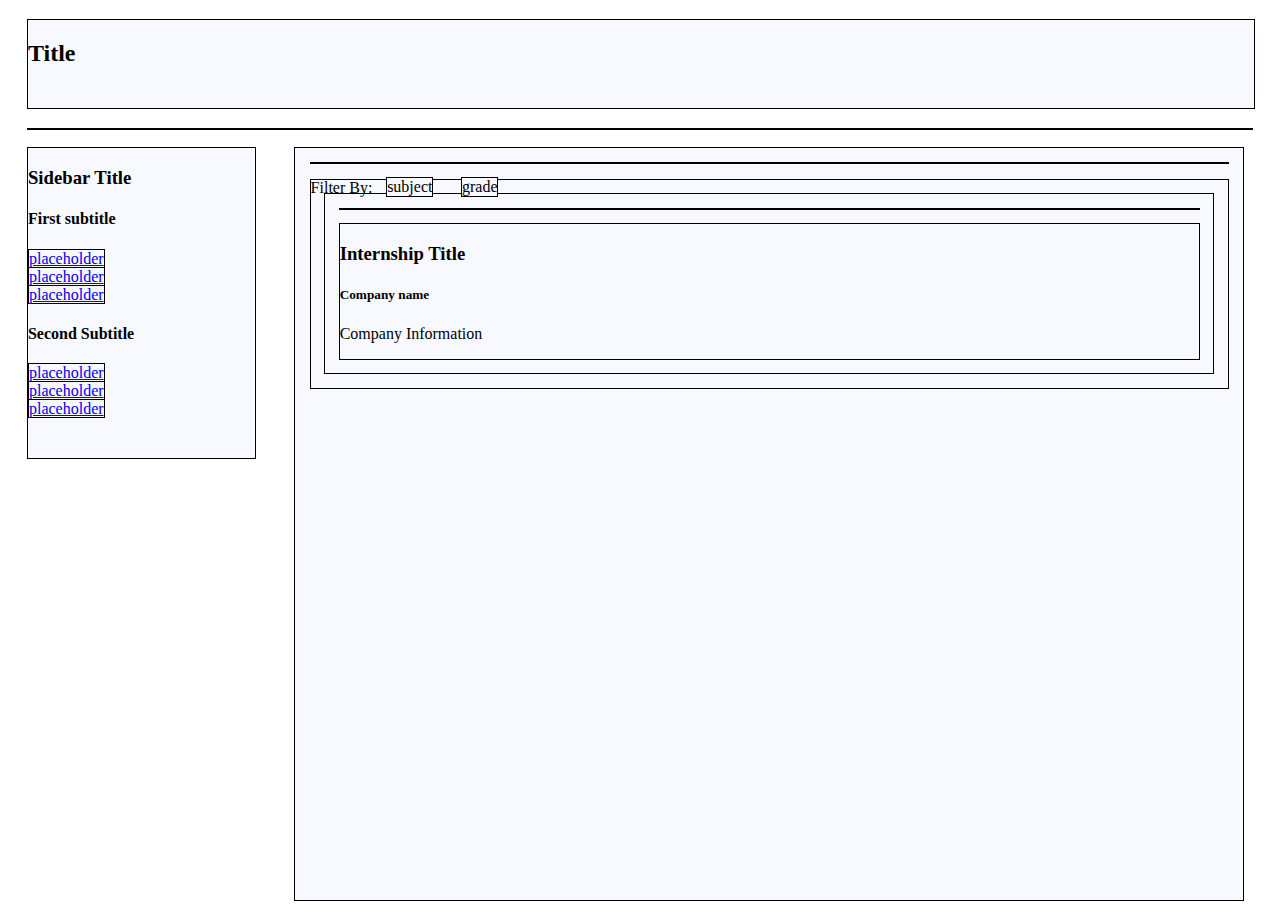
==== index.html @ dac56d2e "Rename 0.3.1.html to index.html" ====
<html>
	<head>
    	<style>
    
      
      
          a {
            border:1px;
            border-style:solid;
            border-color:black;
          }

          div {
          	margin:1.5%;
            border:1px;
            border-style:solid;
            border-color:black;
            background-color:ghostwhite;
          }

          #header-div {
          	height:10%;
            width:97%
          }

          #sidebar-div {
            float:left;
            height:35%;
            width:18%
          }

          #center-container {
            float:left;
            height: 85%;
            width: 75%
          }

          #filters-div {
			height:
          }
          
          #filter-by-text {
          	float:left;
          }
          
          #subject-filter-button {
          	float:left;
          }
          
          #grade-filter-button {
          	float:left;
          }

          .content-outer {

          }
          
          .content-inner {
          
          }
          
          .content-photo {
          
          }
          
          .content-info {
          
          }

          #footers-div {

          }
		</style>
	</head>
	<body>
    	<div id="header-div">
        	<h2> Title </h2>
	</div>
	<div id="sidebar-div">
      		<h3> Sidebar Title </h3>
			<h4> First subtitle </h4>
				<a href="placeholder"> placeholder </a> <br>
				<a href="placeholder"> placeholder </a> <br>
				<a href="placeholder"> placeholder </a> <br>
			<h4> Second Subtitle </h4>
            			<a href="placeholder"> placeholder </a> <br>
            			<a href="placeholder"> placeholder </a> <br>
            			<a href="placeholder"> placeholder </a> <br>
	</div>
    
	<div id="center-container">
    		<div id="filters-div">
        		<p id="filter-by-text"> Filter By: </p>
        		<div id="subject-filter-button"> subject </div>
            
            	<div id="grade-filter-button"> grade </div>
        </div>
        
        <div class="content-outer">
        	<div class="content-inner">
            	<div class="content-photo">
                </div>
                <div class="content-info">
                	<h3> Internship Title </h3>
                    <h5> Company name </h5>
                    <p> Company Information </p>
            	</div>
         	</div>
        </div>
		
    </div>

    <div id="footer-div">
    </div>
  </body>
<html>
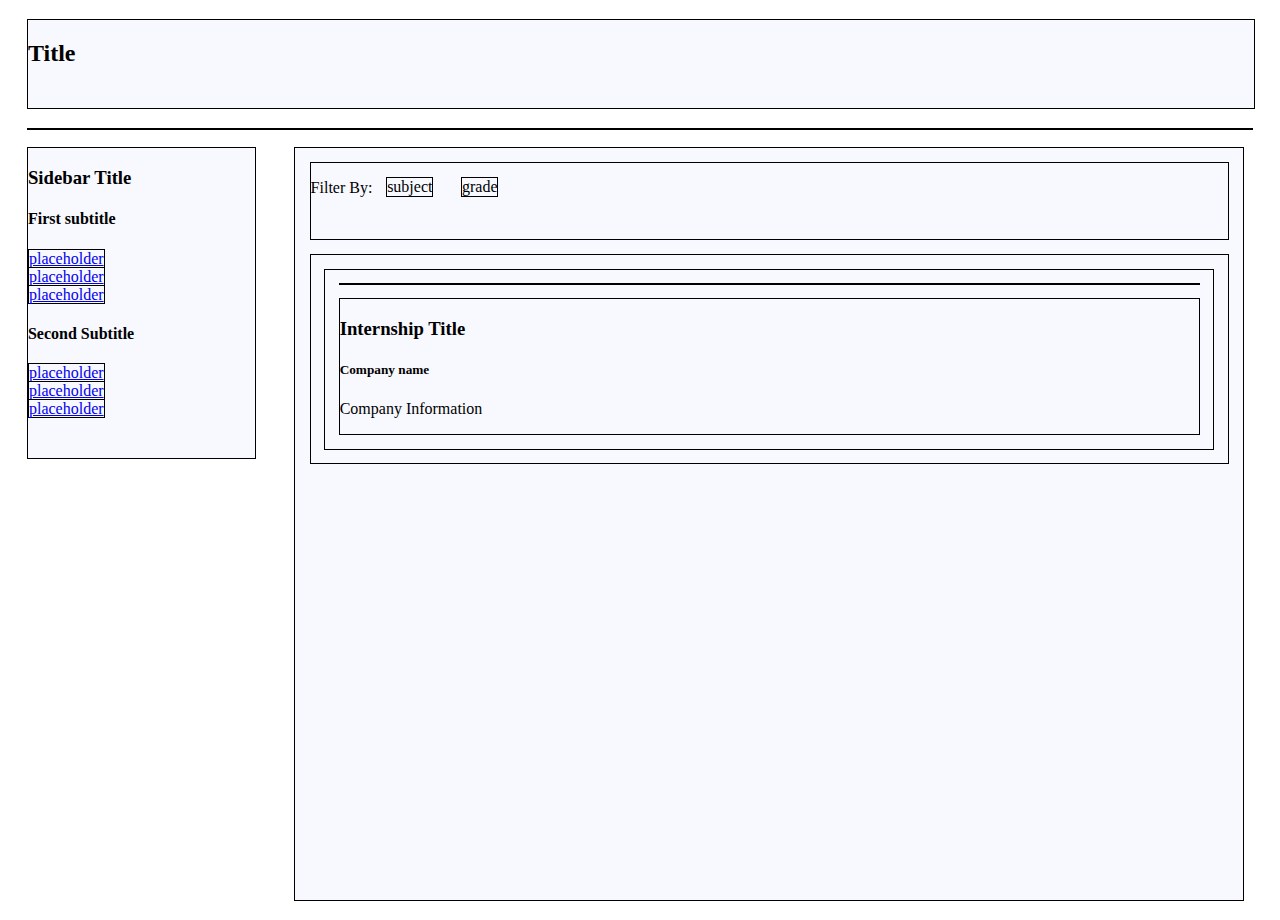
==== commit 8841d30c: "add height to filters-div" ====
--- a/index.html
+++ b/index.html
@@ -36,7 +36,7 @@
           }
 
           #filters-div {
-			height:
+		height: 10%
           }
           
           #filter-by-text {
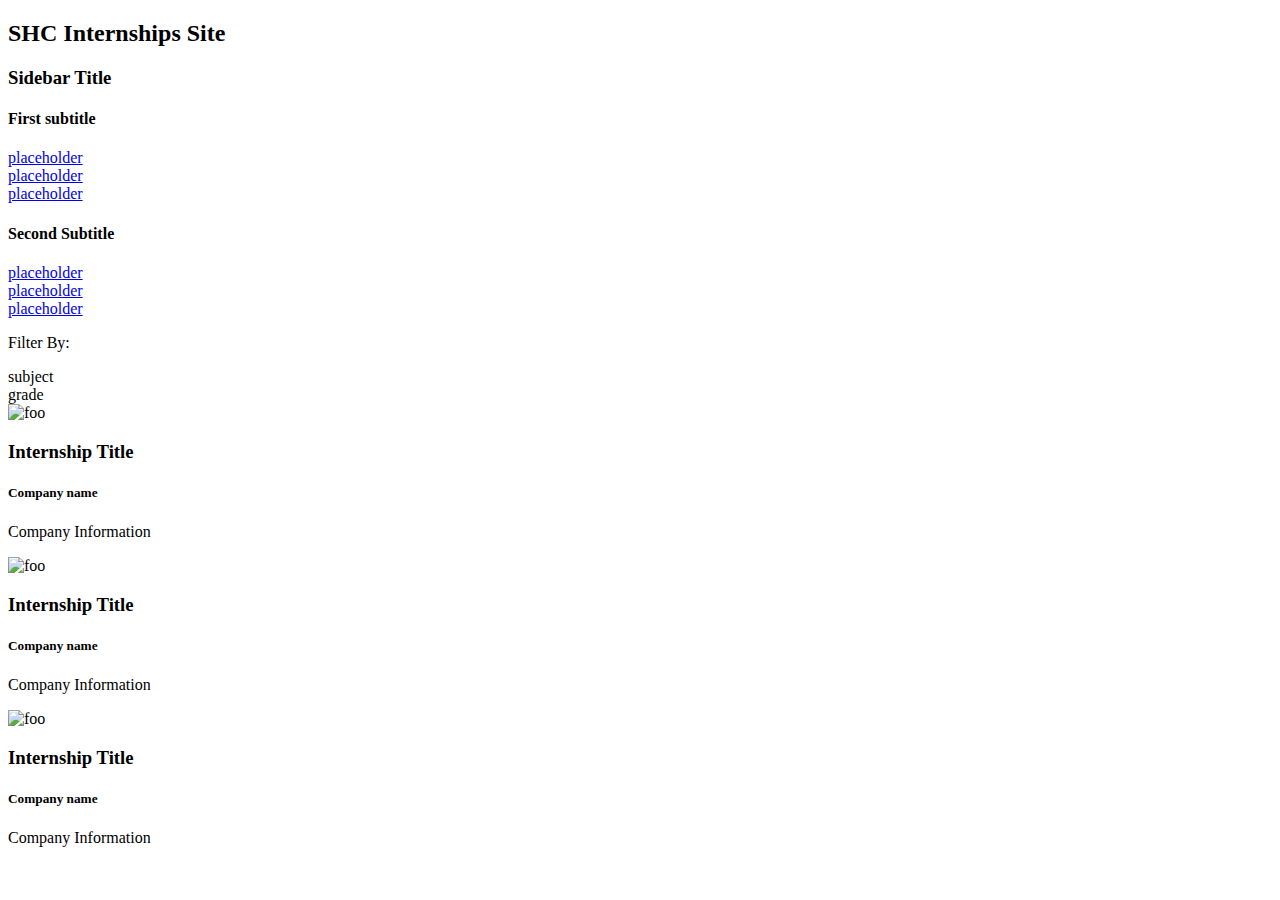
==== commit 151c4fa1: "move css, js to separate file and update" ====
--- a/index.html
+++ b/index.html
@@ -1,116 +1,64 @@
+<!DOCTYPE html>
 <html>
-	<head>
-    	<style>
-    
-      
-      
-          a {
-            border:1px;
-            border-style:solid;
-            border-color:black;
-          }
-
-          div {
-          	margin:1.5%;
-            border:1px;
-            border-style:solid;
-            border-color:black;
-            background-color:ghostwhite;
-          }
-
-          #header-div {
-          	height:10%;
-            width:97%
-          }
-
-          #sidebar-div {
-            float:left;
-            height:35%;
-            width:18%
-          }
-
-          #center-container {
-            float:left;
-            height: 85%;
-            width: 75%
-          }
-
-          #filters-div {
-		height: 10%
-          }
-          
-          #filter-by-text {
-          	float:left;
-          }
-          
-          #subject-filter-button {
-          	float:left;
-          }
-          
-          #grade-filter-button {
-          	float:left;
-          }
-
-          .content-outer {
-
-          }
-          
-          .content-inner {
-          
-          }
-          
-          .content-photo {
-          
-          }
-          
-          .content-info {
-          
-          }
-
-          #footers-div {
-
-          }
-		</style>
-	</head>
-	<body>
-    	<div id="header-div">
-        	<h2> Title </h2>
-	</div>
-	<div id="sidebar-div">
-      		<h3> Sidebar Title </h3>
-			<h4> First subtitle </h4>
-				<a href="placeholder"> placeholder </a> <br>
+  <head>
+    <meta charset="utf-8">
+    <meta name="viewport" content="width=device-width">
+    <title>shc internships</title>
+    <link href="style.css" rel="stylesheet" type="text/css" />
+  </head>
+  <body>
+    <header class="title-bar">
+      <h2> SHC Internships Site </h2>
+    </header>
+    <nav id="sidebar-div">
+		  <h3> Sidebar Title </h3>
+		  <h4> First subtitle </h4>
+		    <a href="placeholder"> placeholder </a> <br>
 				<a href="placeholder"> placeholder </a> <br>
 				<a href="placeholder"> placeholder </a> <br>
 			<h4> Second Subtitle </h4>
-            			<a href="placeholder"> placeholder </a> <br>
-            			<a href="placeholder"> placeholder </a> <br>
-            			<a href="placeholder"> placeholder </a> <br>
-	</div>
-    
-	<div id="center-container">
-    		<div id="filters-div">
-        		<p id="filter-by-text"> Filter By: </p>
-        		<div id="subject-filter-button"> subject </div>
-            
-            	<div id="grade-filter-button"> grade </div>
+        <a href="placeholder"> placeholder </a> <br>
+        <a href="placeholder"> placeholder </a> <br>
+        <a href="placeholder"> placeholder </a> <br>
+	    </nav>
+      <div id="center-container">
+        <div id="filters-div">
+          <p id="filter-by-text"> Filter By: </p>
+          <div id="subject-filter-button"> subject </div>
+          <div id="grade-filter-button"> grade </div>
+        </div>
+        <div class="content-outer">
+          <div class="content-inner">
+            <img class="content-photo" alt="foo"></img>
+            <div class="content-info">
+              <h3> Internship Title </h3>
+              <h5> Company name </h5>
+              <p> Company Information </p>
+              </div>
+            </div>
+          </div>
+          <div class="content-inner">
+            <img class="content-photo" alt="foo"></img>
+            <div class="content-info">
+              <h3> Internship Title </h3>
+              <h5> Company name </h5>
+              <p> Company Information </p>
+              </div>
+            </div>
+          </div>
+          <div class="content-inner">
+            <img class="content-photo" alt="foo"></img>
+            <div class="content-info">
+              <h3> Internship Title </h3>
+              <h5> Company name </h5>
+              <p> Company Information </p>
+              </div>
+            </div>
+          </div>
         </div>
         
-        <div class="content-outer">
-        	<div class="content-inner">
-            	<div class="content-photo">
-                </div>
-                <div class="content-info">
-                	<h3> Internship Title </h3>
-                    <h5> Company name </h5>
-                    <p> Company Information </p>
-            	</div>
-         	</div>
-        </div>
-		
-    </div>
+      </div>
+    <script src="script.js"></script>
 
-    <div id="footer-div">
-    </div>
   </body>
-<html>
+</html>
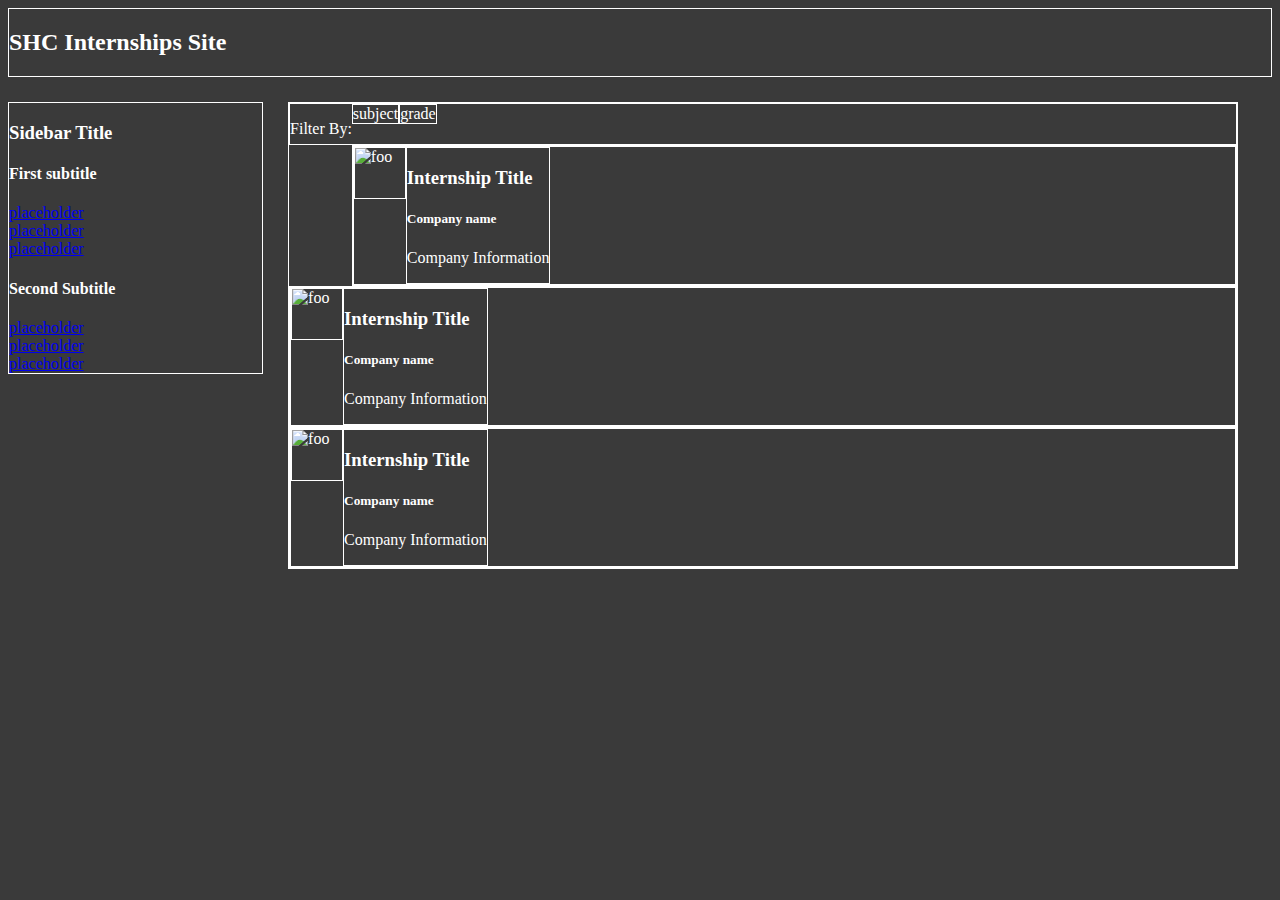
==== commit 9fe4f46f: "Update index.html" ====
--- a/index.html
+++ b/index.html
@@ -1,19 +1,21 @@
 <!DOCTYPE html>
 <html>
-  <head>
-    <meta charset="utf-8">
-    <meta name="viewport" content="width=device-width">
-    <title>shc internships</title>
-    <link href="style.css" rel="stylesheet" type="text/css" />
-  </head>
-  <body>
-    <header class="title-bar">
-      <h2> SHC Internships Site </h2>
-    </header>
-    <nav id="sidebar-div">
-		  <h3> Sidebar Title </h3>
-		  <h4> First subtitle </h4>
-		    <a href="placeholder"> placeholder </a> <br>
+
+<head>
+	<meta charset="utf-8">
+	<meta name="viewport" content="width=device-width">
+	<title>SHC Internships Test Site</title>
+	<link href="style.css" rel="stylesheet" type="text/css" />
+</head>
+
+<body>
+	<header class="title-bar">
+		<h2> SHC Internships Site </h2>
+	</header>
+	<nav id="sidebar-div">
+		<h3> Sidebar Title </h3>
+		<h4> First subtitle </h4>
+		<a href="placeholder"> placeholder </a> <br>
 				<a href="placeholder"> placeholder </a> <br>
 				<a href="placeholder"> placeholder </a> <br>
 			<h4> Second Subtitle </h4>
@@ -21,11 +23,25 @@
         <a href="placeholder"> placeholder </a> <br>
         <a href="placeholder"> placeholder </a> <br>
 	    </nav>
+
+
       <div id="center-container">
+
         <div id="filters-div">
           <p id="filter-by-text"> Filter By: </p>
           <div id="subject-filter-button"> subject </div>
           <div id="grade-filter-button"> grade </div>
+        </div>
+
+        <div class="content-outer">
+          <div class="content-inner">
+            <img class="content-photo" alt="foo"></img>
+            <div class="content-info">
+              <h3> Internship Title </h3>
+              <h5> Company name </h5>
+              <p> Company Information </p>
+            </div>
+          </div>
         </div>
         <div class="content-outer">
           <div class="content-inner">
@@ -34,29 +50,19 @@
               <h3> Internship Title </h3>
               <h5> Company name </h5>
               <p> Company Information </p>
-              </div>
             </div>
           </div>
+        </div>
+        <div class="content-outer">
           <div class="content-inner">
             <img class="content-photo" alt="foo"></img>
             <div class="content-info">
               <h3> Internship Title </h3>
               <h5> Company name </h5>
               <p> Company Information </p>
-              </div>
-            </div>
-          </div>
-          <div class="content-inner">
-            <img class="content-photo" alt="foo"></img>
-            <div class="content-info">
-              <h3> Internship Title </h3>
-              <h5> Company name </h5>
-              <p> Company Information </p>
-              </div>
             </div>
           </div>
         </div>
-        
       </div>
     <script src="script.js"></script>
 
--- a/style.css
+++ b/style.css
@@ -0,0 +1,75 @@
+body {
+  background-color: #3A3A3A;
+  color: white;
+}
+
+header {
+  border-style: solid;
+  border-width: 1px;
+  border-color: white;
+}
+
+nav {
+  border-style: solid;
+  border-width: 1px;
+  border-color: white;
+  width:20%;
+  margin-top: 2%
+}
+
+div {
+  border-style: solid;
+  border-width: 1px;
+  border-color: white;
+}
+
+#sidebar-div {
+  float: left;
+}
+
+#center-container {
+  float: left;
+  margin:2%;
+  width:75%
+}
+
+#filters-div {
+  height: 40px;
+}
+
+#filter-by-text {
+  float: left;
+}
+
+#subject-filter-button {
+  float: left
+}
+
+#grade-filter-button {
+  float: left;
+}
+
+.content-outer {
+  display:flex;
+}
+
+.content-inner {
+  flex:1
+}
+
+.content-photo {
+  border: 1px white solid;
+  height: 50px;
+  width: 50px;
+  float: left;
+  vertical-align: middle;
+  display: table;
+}
+
+.content-info {
+  float: left;
+}
+
+#footers-div {
+
+}
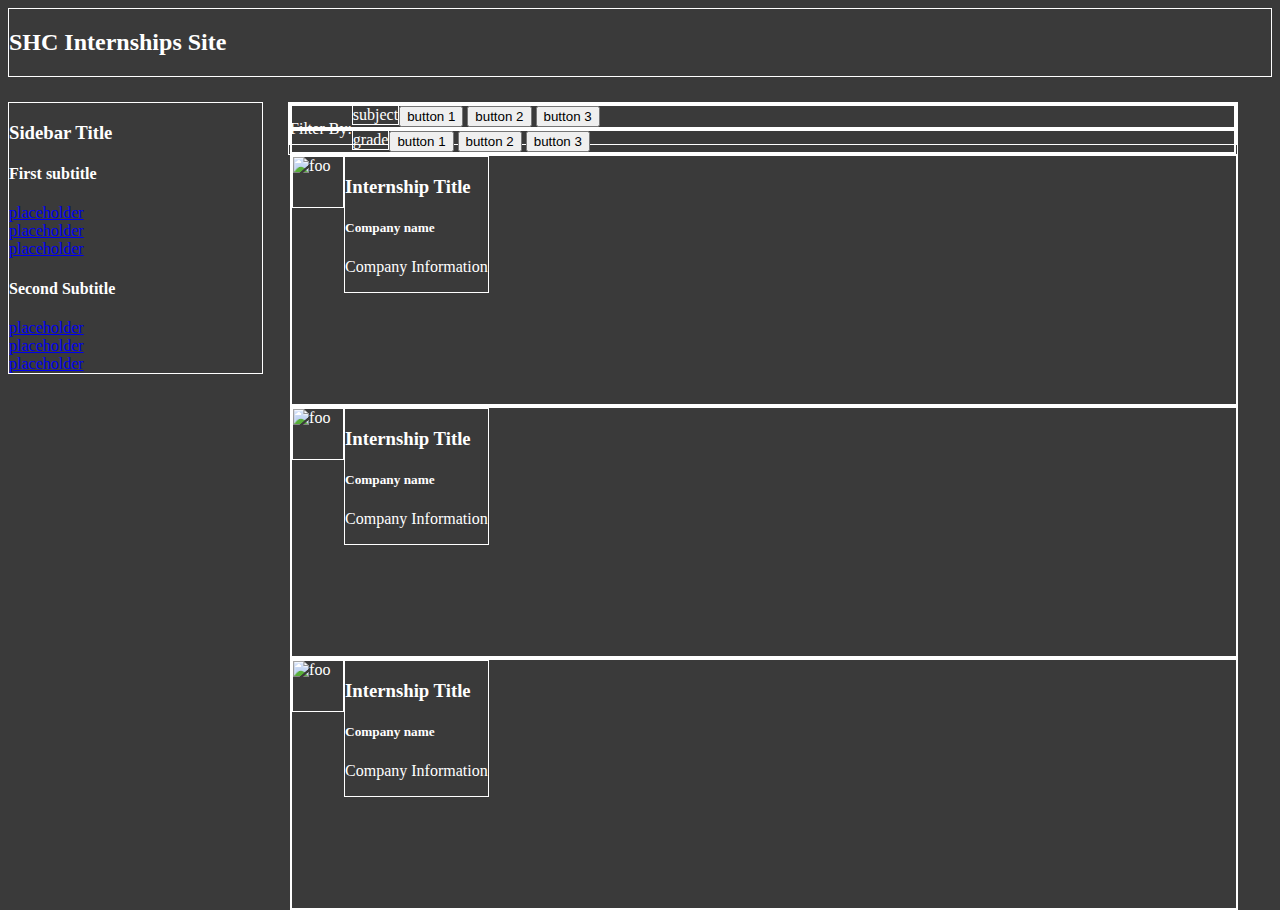
==== commit 566eebb3: "add buttons to the filter" ====
--- a/index.html
+++ b/index.html
@@ -29,8 +29,21 @@
 
         <div id="filters-div">
           <p id="filter-by-text"> Filter By: </p>
-          <div id="subject-filter-button"> subject </div>
-          <div id="grade-filter-button"> grade </div>
+            <div class="dropdown" id="subject-filter">
+              <div id="subject-filter-button"> subject </div>
+              <div id="subject-dropdown-content">
+                <button> button 1 </button>
+                <button> button 2 </button>
+                <button> button 3 </button>
+              </div>
+            </div>
+            <div class="dropdown" id="grade-filter">
+              <div id="grade-filter-button"> grade </div>
+              <div id="grade-dropdown-content">
+                <button> button 1 </button>
+                <button> button 2 </button>
+                <button> button 3 </button>
+            </div>
         </div>
 
         <div class="content-outer">
--- a/style.css
+++ b/style.css
@@ -30,7 +30,7 @@
 #center-container {
   float: left;
   margin:2%;
-  width:75%
+  width:75%;
 }
 
 #filters-div {
@@ -51,6 +51,8 @@
 
 .content-outer {
   display:flex;
+  width:100%;
+  height:250px;
 }
 
 .content-inner {
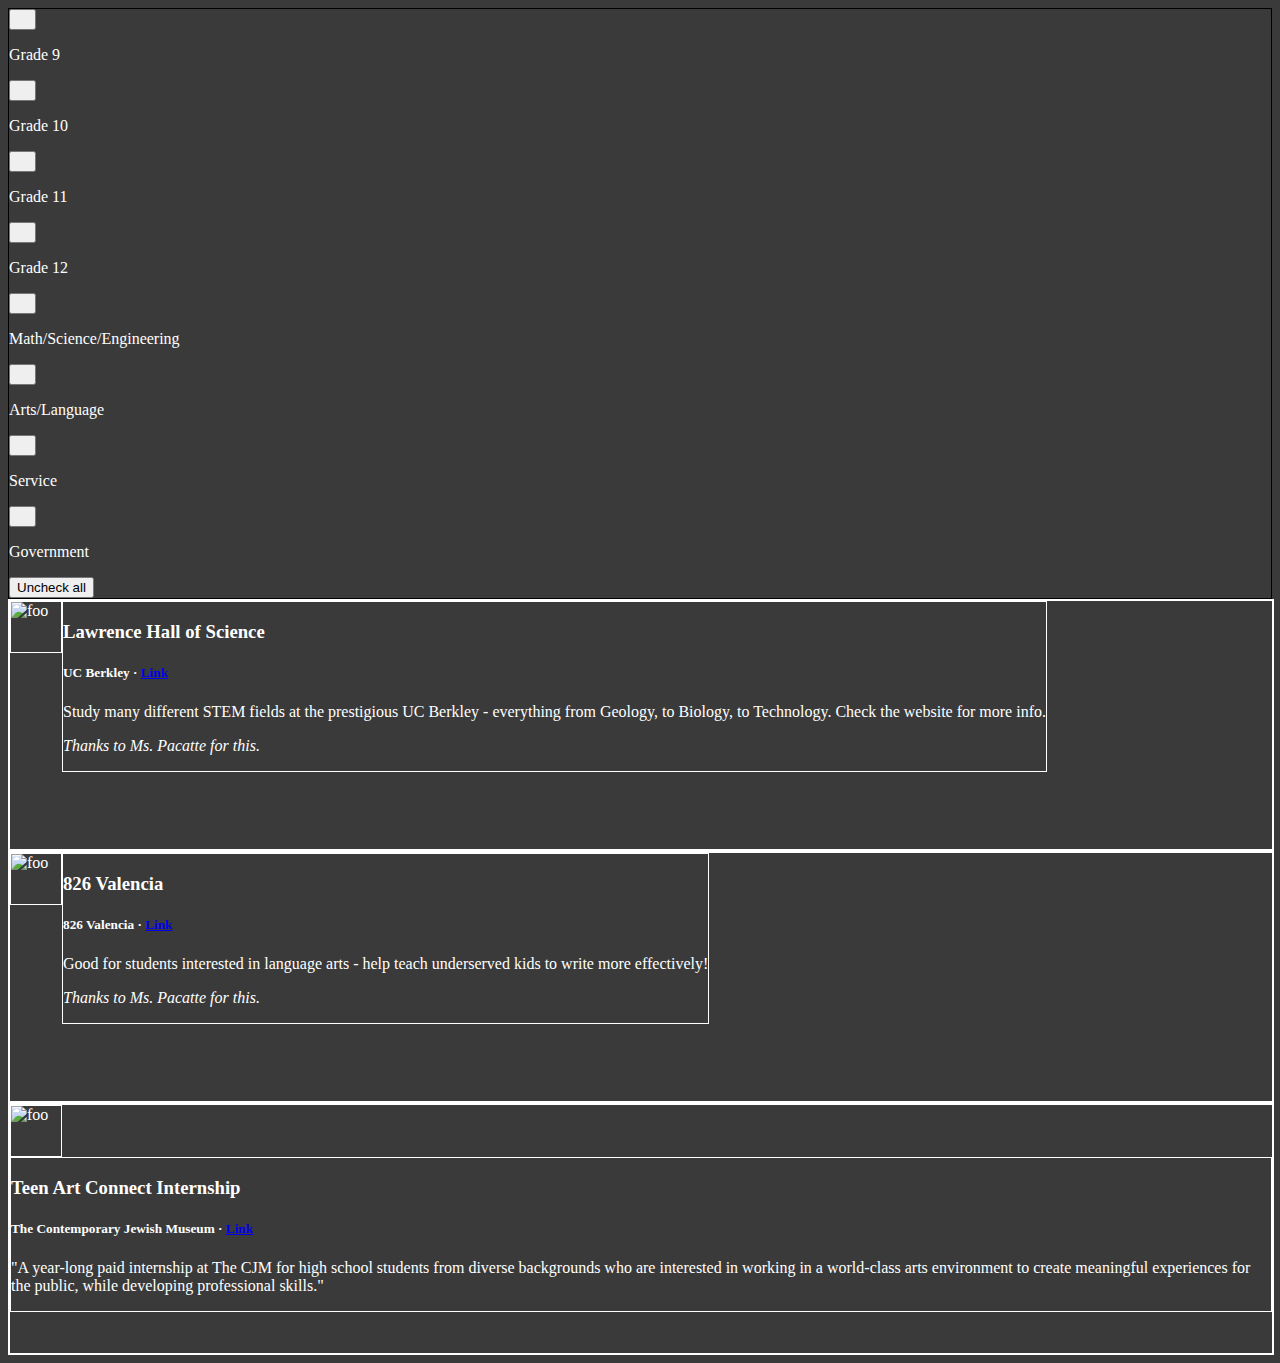
==== commit a319c606: "Bring up to date with development repl" ====
--- a/index.html
+++ b/index.html
@@ -1,83 +1,59 @@
 <!DOCTYPE html>
 <html>
-
-<head>
-	<meta charset="utf-8">
-	<meta name="viewport" content="width=device-width">
-	<title>SHC Internships Test Site</title>
-	<link href="style.css" rel="stylesheet" type="text/css" />
-</head>
-
-<body>
-	<header class="title-bar">
-		<h2> SHC Internships Site </h2>
-	</header>
-	<nav id="sidebar-div">
-		<h3> Sidebar Title </h3>
-		<h4> First subtitle </h4>
-		<a href="placeholder"> placeholder </a> <br>
-				<a href="placeholder"> placeholder </a> <br>
-				<a href="placeholder"> placeholder </a> <br>
-			<h4> Second Subtitle </h4>
-        <a href="placeholder"> placeholder </a> <br>
-        <a href="placeholder"> placeholder </a> <br>
-        <a href="placeholder"> placeholder </a> <br>
-	    </nav>
+  <head>
+    <meta charset="utf-8">
+    <meta name="viewport" content="width=device-width">
+    <title>repl.it</title>
+    <link href="style.css" rel="stylesheet" type="text/css" />
+  </head>
+  <body>
+    <div style="border-color:black; border-style:solid; border-width:1px; width=100%;"> 
+      <button class="box grade" id="grade-9" onclick="checkOrUncheck(this.id)"  style="color:transparent;"> ✓ </button>  <p>Grade 9</p>
+      <button class="box grade" id="grade-10" onclick="checkOrUncheck(this.id)" style="color:transparent;"> ✓ </button>  <p>Grade 10</p>
+      <button class="box grade" id="grade-11" onclick="checkOrUncheck(this.id)" style="color:transparent;"> ✓ </button>  <p>Grade 11</p>
+      <button class="box grade" id="grade-12" onclick="checkOrUncheck(this.id)" style="color:transparent;"> ✓ </button>  <p>Grade 12</p>
 
 
-      <div id="center-container">
-
-        <div id="filters-div">
-          <p id="filter-by-text"> Filter By: </p>
-            <div class="dropdown" id="subject-filter">
-              <div id="subject-filter-button"> subject </div>
-              <div id="subject-dropdown-content">
-                <button> button 1 </button>
-                <button> button 2 </button>
-                <button> button 3 </button>
-              </div>
-            </div>
-            <div class="dropdown" id="grade-filter">
-              <div id="grade-filter-button"> grade </div>
-              <div id="grade-dropdown-content">
-                <button> button 1 </button>
-                <button> button 2 </button>
-                <button> button 3 </button>
-            </div>
-        </div>
-
-        <div class="content-outer">
-          <div class="content-inner">
-            <img class="content-photo" alt="foo"></img>
-            <div class="content-info">
-              <h3> Internship Title </h3>
-              <h5> Company name </h5>
-              <p> Company Information </p>
-            </div>
-          </div>
-        </div>
-        <div class="content-outer">
-          <div class="content-inner">
-            <img class="content-photo" alt="foo"></img>
-            <div class="content-info">
-              <h3> Internship Title </h3>
-              <h5> Company name </h5>
-              <p> Company Information </p>
-            </div>
-          </div>
-        </div>
-        <div class="content-outer">
-          <div class="content-inner">
-            <img class="content-photo" alt="foo"></img>
-            <div class="content-info">
-              <h3> Internship Title </h3>
-              <h5> Company name </h5>
-              <p> Company Information </p>
-            </div>
-          </div>
+      <button class="box subject" id="math-science-engineering" onclick="checkOrUncheck(this.id)" style="color:transparent;"> ✓ </button>  <p>Math/Science/Engineering</p>
+      <button class="box subject" id="arts-language" onclick="checkOrUncheck(this.id)" style="color:transparent;"> ✓ </button>  <p>Arts/Language</p>
+      <button class="box subject" id="service" onclick="checkOrUncheck(this.id)" style="color:transparent;"> ✓ </button>  <p>Service</p>
+      <button class="box subject" id="government" onclick="checkOrUncheck(this.id)" style="color:transparent;"> ✓ </button>  <p>Government</p>
+      <button onclick="uncheckall()"> Uncheck all </button>
+    </div>
+    
+    <div class="content-outer m_s_e all">
+      <div class="content-inner">
+        <img class="content-photo" alt="foo" src="https://tenstrands.org/wp-content/uploads/cc_resize/lhs-logo-v2-250x0.png"></img>
+        <div class="content-info">
+          <h3> Lawrence Hall of Science </h3>
+          <h5> UC Berkley · <a href="https://www.lawrencehallofscience.org/get_involved/join_our_team/"> Link </a> </h5>
+          <p> Study many different STEM fields at the prestigious UC Berkley - everything from Geology, to Biology, to Technology. Check the website for more info. </p>
+          <p> <i> Thanks to Ms. Pacatte for this. </i> </p>
         </div>
       </div>
+    </div>
+    <div class="content-outer srv art all">
+      <div class="content-inner">
+        <img class="content-photo" alt="foo" src="https://826valencia.org/wordpress/wp-content/themes/valencia/img/826_valencia_logo.png"></img>
+        <div class="content-info">
+          <h3> 826 Valencia </h3>
+          <h5> 826 Valencia · <a href="https://826valencia.org/volunteer/internships/">Link</a> </h5>
+          <p> Good for students interested in language arts - help teach underserved kids to write more effectively! </p>
+          <p> <i> Thanks to Ms. Pacatte for this. </i> </p>
+        </div>
+      </div>
+    </div>
+    <div class="content-outer art all">
+      <div class="content-inner">
+        <img class="content-photo" alt="foo" src="https://scontent-sea1-1.xx.fbcdn.net/v/t1.0-9/11062561_10153160117743069_2725991222233810062_n.png?_nc_cat=111&ccb=2&_nc_sid=09cbfe&_nc_ohc=iLBOI9B3e2YAX_1Wp5F&_nc_ht=scontent-sea1-1.xx&oh=4ab570012ad68275b822a856febc1413&oe=6048F011"></img>
+        <div class="content-info">
+          <h3> Teen Art Connect Internship </h3>
+          <h5> The Contemporary Jewish Museum · <a href="https://www.thecjm.org/programs/48">Link</a> </h5>
+          <p> "A year-long paid internship at The CJM for high school students from diverse backgrounds who are interested in working in a world-class arts environment to create meaningful experiences for the public, while developing professional skills." </p>
+        </div>
+      </div>
+    </div>
+
     <script src="script.js"></script>
-
   </body>
 </html>
--- a/style.css
+++ b/style.css
@@ -37,16 +37,44 @@
   height: 40px;
 }
 
+
 #filter-by-text {
   float: left;
 }
 
 #subject-filter-button {
-  float: left
+  float: left;
+  background-color: #272727;
 }
 
 #grade-filter-button {
   float: left;
+  background-color: #272727;
+}
+
+#subject-dropdown-content {
+  width: 60px;
+  display: none;
+  position:absolute;
+}
+
+#subject-filter:hover #subject-dropdown-content {
+  display: block;
+}
+
+#grade-dropdown-content {
+  width: 60px;
+  display: none;
+  position:absolute;
+}
+
+#grade-filter:hover #grade-dropdown-content {
+  display: block;
+}
+
+.dropdown {
+  position: relative;
+  display: inline-block;
 }
 
 .content-outer {
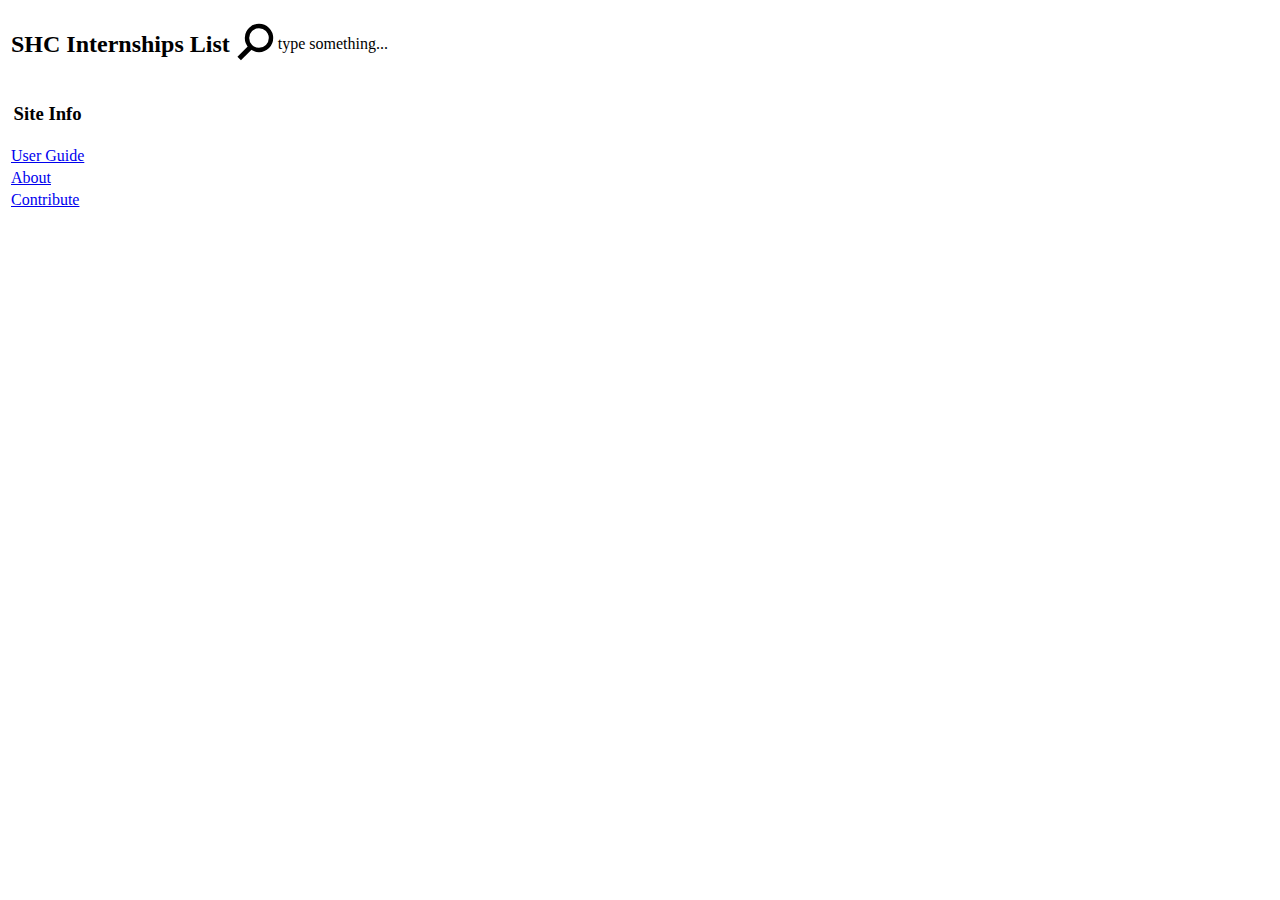
==== commit 4bc7b330: "begin work on styling" ====
--- a/index.html
+++ b/index.html
@@ -5,55 +5,60 @@
     <meta name="viewport" content="width=device-width">
     <title>repl.it</title>
     <link href="style.css" rel="stylesheet" type="text/css" />
+    <link href="theme.css" rel="stylesheet" type="text/css" />
   </head>
   <body>
-    <div style="border-color:black; border-style:solid; border-width:1px; width=100%;"> 
-      <button class="box grade" id="grade-9" onclick="checkOrUncheck(this.id)"  style="color:transparent;"> ✓ </button>  <p>Grade 9</p>
-      <button class="box grade" id="grade-10" onclick="checkOrUncheck(this.id)" style="color:transparent;"> ✓ </button>  <p>Grade 10</p>
-      <button class="box grade" id="grade-11" onclick="checkOrUncheck(this.id)" style="color:transparent;"> ✓ </button>  <p>Grade 11</p>
-      <button class="box grade" id="grade-12" onclick="checkOrUncheck(this.id)" style="color:transparent;"> ✓ </button>  <p>Grade 12</p>
-
-
-      <button class="box subject" id="math-science-engineering" onclick="checkOrUncheck(this.id)" style="color:transparent;"> ✓ </button>  <p>Math/Science/Engineering</p>
-      <button class="box subject" id="arts-language" onclick="checkOrUncheck(this.id)" style="color:transparent;"> ✓ </button>  <p>Arts/Language</p>
-      <button class="box subject" id="service" onclick="checkOrUncheck(this.id)" style="color:transparent;"> ✓ </button>  <p>Service</p>
-      <button class="box subject" id="government" onclick="checkOrUncheck(this.id)" style="color:transparent;"> ✓ </button>  <p>Government</p>
-      <button onclick="uncheckall()"> Uncheck all </button>
-    </div>
-    
-    <div class="content-outer m_s_e all">
-      <div class="content-inner">
-        <img class="content-photo" alt="foo" src="https://tenstrands.org/wp-content/uploads/cc_resize/lhs-logo-v2-250x0.png"></img>
-        <div class="content-info">
-          <h3> Lawrence Hall of Science </h3>
-          <h5> UC Berkley · <a href="https://www.lawrencehallofscience.org/get_involved/join_our_team/"> Link </a> </h5>
-          <p> Study many different STEM fields at the prestigious UC Berkley - everything from Geology, to Biology, to Technology. Check the website for more info. </p>
-          <p> <i> Thanks to Ms. Pacatte for this. </i> </p>
-        </div>
-      </div>
-    </div>
-    <div class="content-outer srv art all">
-      <div class="content-inner">
-        <img class="content-photo" alt="foo" src="https://826valencia.org/wordpress/wp-content/themes/valencia/img/826_valencia_logo.png"></img>
-        <div class="content-info">
-          <h3> 826 Valencia </h3>
-          <h5> 826 Valencia · <a href="https://826valencia.org/volunteer/internships/">Link</a> </h5>
-          <p> Good for students interested in language arts - help teach underserved kids to write more effectively! </p>
-          <p> <i> Thanks to Ms. Pacatte for this. </i> </p>
-        </div>
-      </div>
-    </div>
-    <div class="content-outer art all">
-      <div class="content-inner">
-        <img class="content-photo" alt="foo" src="https://scontent-sea1-1.xx.fbcdn.net/v/t1.0-9/11062561_10153160117743069_2725991222233810062_n.png?_nc_cat=111&ccb=2&_nc_sid=09cbfe&_nc_ohc=iLBOI9B3e2YAX_1Wp5F&_nc_ht=scontent-sea1-1.xx&oh=4ab570012ad68275b822a856febc1413&oe=6048F011"></img>
-        <div class="content-info">
-          <h3> Teen Art Connect Internship </h3>
-          <h5> The Contemporary Jewish Museum · <a href="https://www.thecjm.org/programs/48">Link</a> </h5>
-          <p> "A year-long paid internship at The CJM for high school students from diverse backgrounds who are interested in working in a world-class arts environment to create meaningful experiences for the public, while developing professional skills." </p>
-        </div>
-      </div>
-    </div>
-
     <script src="script.js"></script>
+<!-- 
+  ### top search bar 
+-->
+    <table id="top-bar">
+      <tr>
+        <th>
+          <h2> SHC Internships List </h2>
+        </th>
+        <td>
+          <table class="search-bar">
+          <tr>
+          <td> <svg id="search-bar-icon" xmlns="http://www.w3.org/2000/svg" viewBox="0 0 37 38" width="37" height="38">
+          <style>
+          tspan { white-space:pre }
+          .shp0 { fill: none;stroke: #000000;stroke-width: 4.4 }
+          .shp1 { fill: #000000 } 
+          </style>
+         <path id="Shape 1" class="shp0" d="M22 27C15.36 27 10 21.64 10 15C10 8.36 15.36 3 22 3C28.64 3 34 8.36 34 15C34 21.64 28.64 27 22 27Z"/>
+          <path id="Shape 2" class="shp1" d="M3.96 37.35L0.42 33.81L11.96 22.28L15.49 25.82L3.96 37.35Z"/> 
+          </svg> </td>
+          <td> <p> type something... </p> </td>
+          </table>
+        </td>
+      </tr>
+    </table>
+<!-- 
+  ### Creating Sidebar - nav to make purpose obvious, table to align elements.
+-->
+    <nav id="sidebar"> 
+      <table style="margin: 0px; border:none;">
+        <tr> 
+          <th>
+            <h3> Site Info </h3>
+          </th>
+        <tr>
+          <td>
+            <a href="user-guide.html"> User Guide </a>
+          </td>
+        </tr>
+        <tr>
+          <td>
+            <a href="about.html"> About </a>
+          </td>
+        </tr>
+        <tr>
+          <td> 
+            <a href="contribute.html"> Contribute </a>
+          </td>
+        </tr>
+      </table>
+    </nav> 
   </body>
 </html>
--- a/style.css
+++ b/style.css
@@ -1,94 +1,26 @@
-body {
-  background-color: #3A3A3A;
-  color: white;
+div {
+  border-color: black;
+  border-style: solid;
+  border-width: 1px;
 }
 
-header {
-  border-style: solid;
-  border-width: 1px;
-  border-color: white;
-}
-
-nav {
-  border-style: solid;
-  border-width: 1px;
-  border-color: white;
-  width:20%;
-  margin-top: 2%
-}
-
-div {
-  border-style: solid;
-  border-width: 1px;
-  border-color: white;
-}
-
-#sidebar-div {
-  float: left;
-}
-
-#center-container {
-  float: left;
-  margin:2%;
-  width:75%;
-}
-
-#filters-div {
-  height: 40px;
-}
-
-
-#filter-by-text {
-  float: left;
-}
-
-#subject-filter-button {
-  float: left;
-  background-color: #272727;
-}
-
-#grade-filter-button {
-  float: left;
-  background-color: #272727;
-}
-
-#subject-dropdown-content {
-  width: 60px;
-  display: none;
-  position:absolute;
-}
-
-#subject-filter:hover #subject-dropdown-content {
-  display: block;
-}
-
-#grade-dropdown-content {
-  width: 60px;
-  display: none;
-  position:absolute;
-}
-
-#grade-filter:hover #grade-dropdown-content {
-  display: block;
-}
-
-.dropdown {
-  position: relative;
-  display: inline-block;
+.box {
+  background-color:white; 
+  float:left;
+  font-weight: bolder;
 }
 
 .content-outer {
   display:flex;
   width:100%;
-  height:250px;
 }
 
 .content-inner {
-  flex:1
+  flex:1;
 }
 
 .content-photo {
-  border: 1px white solid;
+  border: 1px black solid;
   height: 50px;
   width: 50px;
   float: left;
@@ -99,7 +31,3 @@
 .content-info {
   float: left;
 }
-
-#footers-div {
-
-}
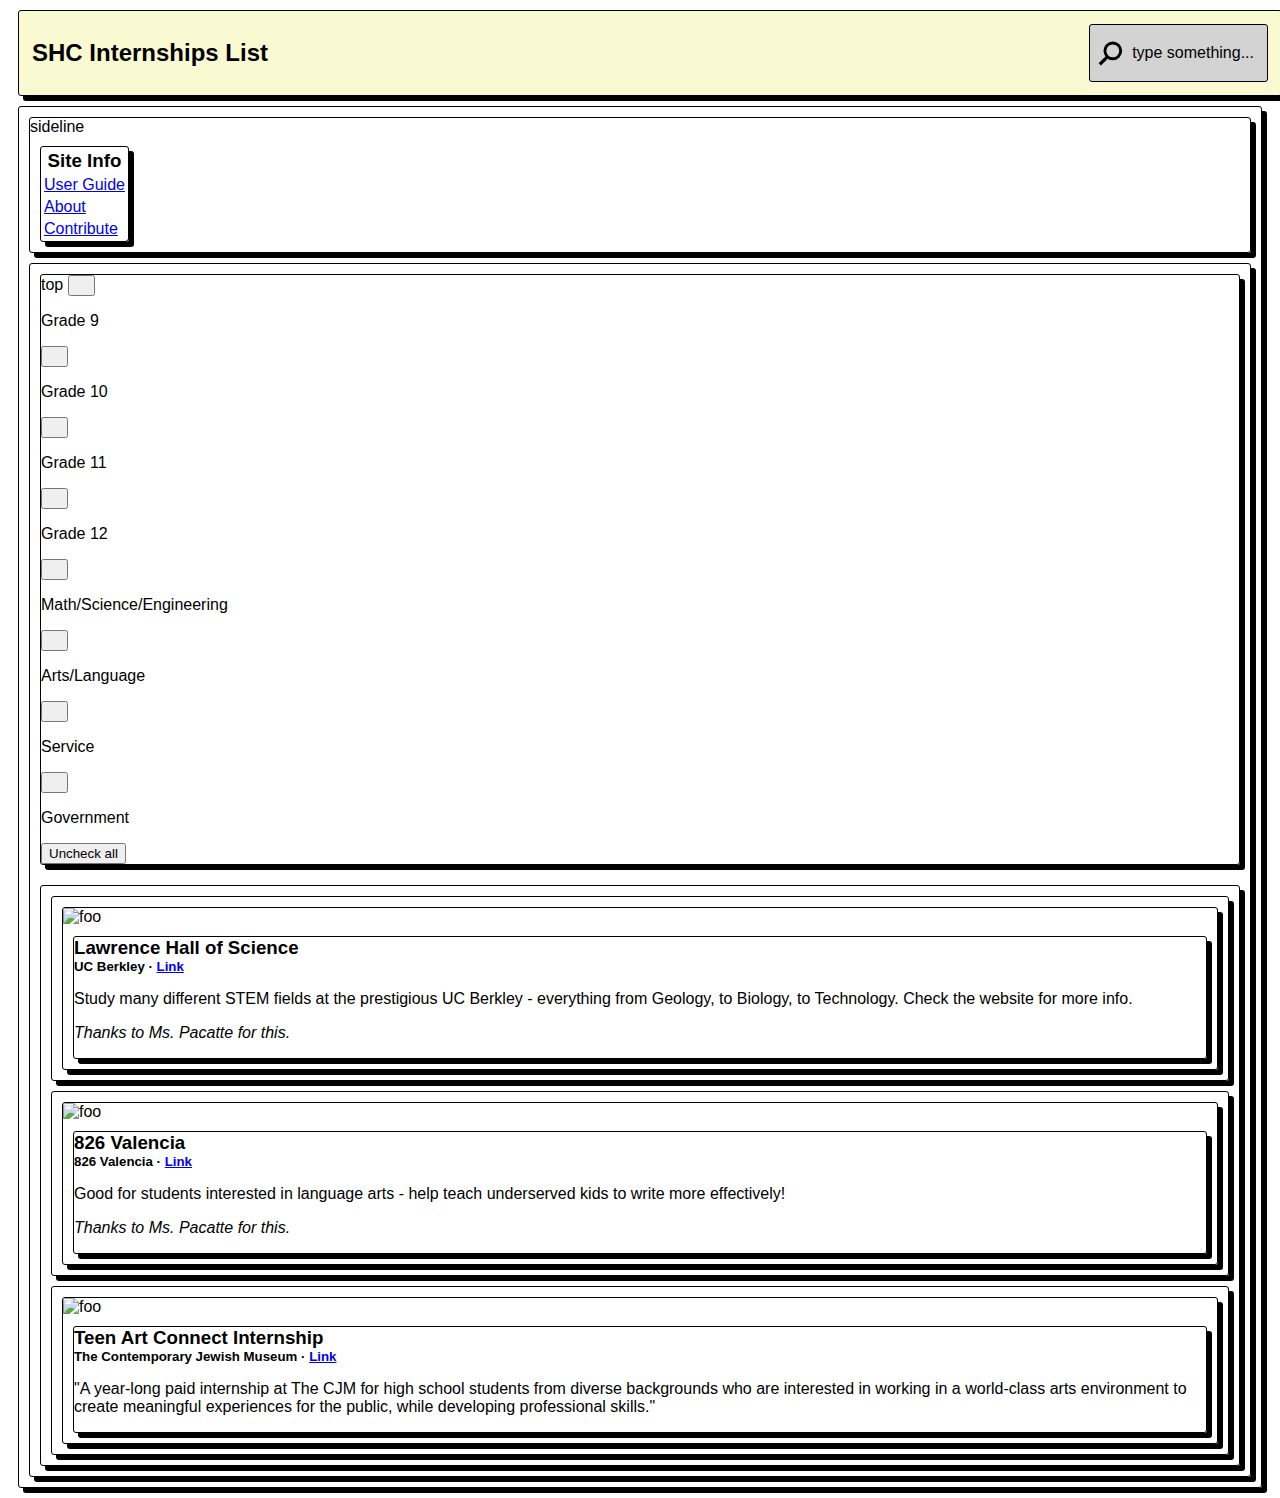
==== commit 87c37bf5: "the site works now yayyyy" ====
--- a/index.html
+++ b/index.html
@@ -1,64 +1,127 @@
 <!DOCTYPE html>
 <html>
-  <head>
-    <meta charset="utf-8">
-    <meta name="viewport" content="width=device-width">
-    <title>repl.it</title>
-    <link href="style.css" rel="stylesheet" type="text/css" />
-    <link href="theme.css" rel="stylesheet" type="text/css" />
-  </head>
-  <body>
-    <script src="script.js"></script>
-<!-- 
+
+<head>
+	<meta charset="utf-8">
+	<meta name="viewport" content="width=device-width">
+	<title>repl.it</title>
+	<link href="style.css" rel="stylesheet" type="text/css" />
+	<link href="theme.css" rel="stylesheet" type="text/css" />
+</head>
+
+<body>
+	<script src="script.js">
+	</script>
+	<!-- 
   ### top search bar 
 -->
-    <table id="top-bar">
-      <tr>
-        <th>
-          <h2> SHC Internships List </h2>
-        </th>
-        <td>
-          <table class="search-bar">
-          <tr>
-          <td> <svg id="search-bar-icon" xmlns="http://www.w3.org/2000/svg" viewBox="0 0 37 38" width="37" height="38">
-          <style>
-          tspan { white-space:pre }
-          .shp0 { fill: none;stroke: #000000;stroke-width: 4.4 }
-          .shp1 { fill: #000000 } 
-          </style>
-         <path id="Shape 1" class="shp0" d="M22 27C15.36 27 10 21.64 10 15C10 8.36 15.36 3 22 3C28.64 3 34 8.36 34 15C34 21.64 28.64 27 22 27Z"/>
-          <path id="Shape 2" class="shp1" d="M3.96 37.35L0.42 33.81L11.96 22.28L15.49 25.82L3.96 37.35Z"/> 
-          </svg> </td>
-          <td> <p> type something... </p> </td>
-          </table>
-        </td>
-      </tr>
-    </table>
-<!-- 
+	<table id="top-bar">
+		<tr>
+			<th>
+				<h2> SHC Internships List </h2>
+			</th>
+			<td>
+				<table class="search-bar">
+					<tr>
+						<td> <svg id="search-bar-icon" xmlns="http://www.w3.org/2000/svg" viewBox="0 0 37 38" width="37" height="38">
+								<style>
+									tspan {
+										white-space: pre
+									}
+
+									.shp0 {
+										fill: none;
+										stroke: #000000;
+										stroke-width: 4.4
+									}
+
+									.shp1 {
+										fill: #000000
+									}
+								</style>
+								<path id="Shape 1" class="shp0" d="M22 27C15.36 27 10 21.64 10 15C10 8.36 15.36 3 22 3C28.64 3 34 8.36 34 15C34 21.64 28.64 27 22 27Z"
+								/>
+								<path id="Shape 2" class="shp1" d="M3.96 37.35L0.42 33.81L11.96 22.28L15.49 25.82L3.96 37.35Z" />
+							</svg> </td>
+						<td>
+							<p> type something... </p>
+						</td>
+				</table>
+			</td>
+		</tr>
+	</table>
+
+	<!-- invisible flex box for the site info and content boxes -->
+	<div id="center-box">
+		<!-- 
   ### Creating Sidebar - nav to make purpose obvious, table to align elements.
--->
-    <nav id="sidebar"> 
-      <table style="margin: 0px; border:none;">
-        <tr> 
-          <th>
-            <h3> Site Info </h3>
-          </th>
-        <tr>
-          <td>
-            <a href="user-guide.html"> User Guide </a>
-          </td>
-        </tr>
-        <tr>
-          <td>
-            <a href="about.html"> About </a>
-          </td>
-        </tr>
-        <tr>
-          <td> 
-            <a href="contribute.html"> Contribute </a>
-          </td>
-        </tr>
-      </table>
-    </nav> 
+   -->
+		<div> sideline
+			<nav id="sidebar">
+				<table style="margin: 0px; border:none;">
+					<tr>
+						<th>
+							<h3> Site Info </h3>
+						</th>
+						<tr>
+							<td>
+								<a href="user-guide.html"> User Guide </a>
+							</td>
+						</tr>
+						<tr>
+							<td>
+								<a href="about.html"> About </a>
+							</td>
+						</tr>
+						<tr>
+							<td>
+								<a href="contribute.html"> Contribute </a>
+							</td>
+						</tr>
+				</table>
+			</nav>
+		</div>
+		<div style="flex: 1; display: flex; flex-direction: column;">
+			<div> top <button class="box grade" id="grade-9" onclick="checkOrUncheck(this.id)"  style="color:transparent;"> ✓ </button>  <p>Grade 9</p> <button class="box grade" id="grade-10" onclick="checkOrUncheck(this.id)" style="color:transparent;"> ✓ </button>  <p>Grade 10</p> <button class="box grade" id="grade-11" onclick="checkOrUncheck(this.id)" style="color:transparent;"> ✓ </button>  <p>Grade 11</p> <button class="box grade" id="grade-12" onclick="checkOrUncheck(this.id)" style="color:transparent;"> ✓ </button>  <p>Grade 12</p>
+
+
+      <button class="box subject" id="math-science-engineering" onclick="checkOrUncheck(this.id); displayContent()" style="color:transparent;"> ✓ </button>  <p>Math/Science/Engineering</p> <button class="box subject" id="arts-language" onclick="checkOrUncheck(this.id); displayContent()" style="color:transparent;"> ✓ </button>  <p>Arts/Language</p> <button class="box subject" id="service" onclick="checkOrUncheck(this.id); displayContent()" style="color:transparent;"> ✓ </button>  <p>Service</p> <button class="box subject" id="government" onclick="checkOrUncheck(this.id); displayContent()" style="color:transparent;"> ✓ </button> <p>Government</p> <button onclick="uncheckall()"> Uncheck all </button>
+      </div>
+
+      <div style="flex:1;"> 
+        <div class="content-outer m_s_e all allgrades">
+          <div class="content-inner">
+            <img class="content-photo" alt="foo" src="https://tenstrands.org/wp-content/uploads/cc_resize/lhs-logo-v2-250x0.png"></img>
+            <div class="content-info">
+              <h3> Lawrence Hall of Science </h3>
+              <h5> UC Berkley · <a href="https://www.lawrencehallofscience.org/get_involved/join_our_team/"> Link </a> </h5>
+              <p> Study many different STEM fields at the prestigious UC Berkley - everything from Geology, to Biology, to Technology. Check the website for more info. </p>
+              <p> <i> Thanks to Ms. Pacatte for this. </i> </p>
+            </div>
+          </div>
+        </div>
+        <div class="content-outer srv art all allgrades">
+        <div class="content-inner">
+          <img class="content-photo" alt="foo" src="https://826valencia.org/wordpress/wp-content/themes/valencia/img/826_valencia_logo.png"></img>
+          <div class="content-info">
+            <h3> 826 Valencia </h3>
+            <h5> 826 Valencia · <a href="https://826valencia.org/volunteer/internships/">Link</a> </h5>
+            <p> Good for students interested in language arts - help teach underserved kids to write more effectively! </p>
+            <p> <i> Thanks to Ms. Pacatte for this. </i> </p>
+          </div>
+        </div>
+      </div>
+      <div class="content-outer art all allgrades">
+        <div class="content-inner">
+          <img class="content-photo" alt="foo" src="https://scontent-sea1-1.xx.fbcdn.net/v/t1.0-9/11062561_10153160117743069_2725991222233810062_n.png?_nc_cat=111&ccb=2&_nc_sid=09cbfe&_nc_ohc=iLBOI9B3e2YAX_1Wp5F&_nc_ht=scontent-sea1-1.xx&oh=4ab570012ad68275b822a856febc1413&oe=6048F011"></img>
+          <div class="content-info">
+            <h3> Teen Art Connect Internship </h3>
+            <h5> The Contemporary Jewish Museum · <a href="https://www.thecjm.org/programs/48">Link</a> </h5>
+            <p> "A year-long paid internship at The CJM for high school students from diverse backgrounds who are interested in working in a world-class arts environment to create meaningful experiences for the public, while developing professional skills." </p>
+          </div>
+        </div>
+      </div> 
+    </div>
+    </div>
   </body>
 </html>
--- a/theme.css
+++ b/theme.css
@@ -0,0 +1,57 @@
+/** Reset */
+h1, h2, h3, h4, h5, h6, div {
+  margin: 0; 
+  padding: 0; 
+}
+
+/** Set global font size */
+
+body {
+  font-family: sans-serif;
+}
+
+/** Basic div styling */
+
+div, table, nav {
+  border: 1px solid black;
+  box-shadow: 5px 5px;
+  border-radius: 3px;
+  overflow: hidden;
+  margin: 10px;
+}
+
+h2 {
+  margin: 10px;
+  float:left;
+}
+
+/** Top Bar Styling **/
+
+
+.search-bar {
+  background-color: lightgray;
+  float: right;
+  box-shadow: none;
+  overflow: hidden;
+}
+
+.search-bar p, svg {
+  margin-right: 10px;
+}
+
+.search-bar svg {
+  margin: 5px;
+  height: 25px;
+  width: 25px;
+  vertical-align: middle;
+}
+
+#top-bar {
+  height: 50px;
+  width: 100%;
+  background-color: lightgoldenrodyellow;
+}
+
+#sidebar {
+  width: fit-content;
+}
